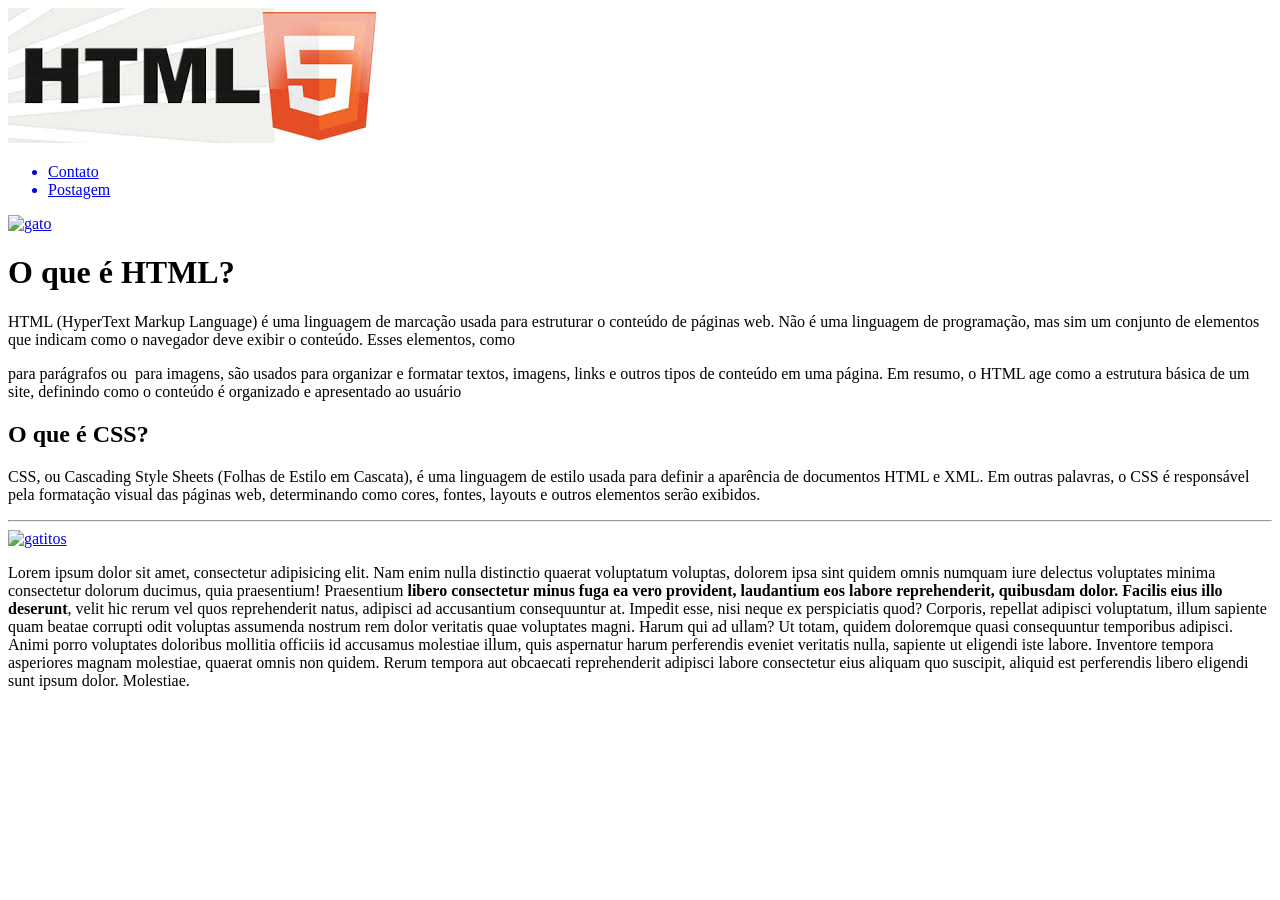
==== index.html @ 1c172020 "Atividade PCII" ====
<!DOCTYPE html>
<html lang="Pt-BR">
<head>
    <meta charset="UTF-8">
    <meta name="viewport" content="width=device-width, initial-scale=1.0">
    <title>Tipografia</title>
    <link rel="preconnect" href="https://fonts.googleapis.com">
    <link rel="preconnect" href="https://fonts.googleapis.com">
    <link rel="preconnect" href="https://fonts.gstatic.com" crossorigin>
    <link href="https://fonts.googleapis.com/css2?family=DynaPuff:wght@400..700&family=Outfit:wght@100..900&family=Red+Hat+Text:ital,wght@0,300..700;1,300..700&display=swap" rel="stylesheet">
    <link rel="stylesheet" href="csss/style.css">
</head>

<body>
    
    <header>
        <a href="index.html" target="_blank"><img src="midia/images.jpg" alt="logozinha"></a>
        <ul>
            <a href="contato.html">
                <li>Contato</li>
            </a> 
            <a href="fostagem.html">
                <li>Postagem</li>
            </a>
        </ul>
    </header>

    <Div class="easter-egg">
        <a href="https://bongo.cat" target="_blank"><img src="https://img.freepik.com/vetores-premium/gato-cinza-em-graficos-de-pixel-gato-kawaii-bonito-para-jogo-retro-ilustracao-vetorial_740246-616.jpg?semt=ais_hybrid&w=740&q=80" alt="gato"></a>
    </Div>

    <div class="text">
        <h1>O que é HTML?</h1>
        <p class="content">HTML (HyperText Markup Language) é uma linguagem de marcação usada para estruturar o conteúdo de páginas web. Não é uma linguagem de programação, mas sim um conjunto de elementos que indicam como o navegador deve exibir o conteúdo. Esses elementos, como <p> para parágrafos ou <img> para imagens, são usados para organizar e formatar textos, imagens, links e outros tipos de conteúdo em uma página. Em resumo, o HTML age como a estrutura básica de um site, definindo como o conteúdo é organizado e apresentado ao usuário</strong></p>
        <h2>O que é CSS?</h2>
        <p class="content">
            CSS, ou Cascading Style Sheets (Folhas de Estilo em Cascata), é uma linguagem de estilo usada para definir a aparência de documentos HTML e XML. Em outras palavras, o CSS é responsável pela formatação visual das páginas web, determinando como cores, fontes, layouts e outros elementos serão exibidos. </p>
        <hr>
    </div>

    <div >
        <a href="https://www.deviantart.com/petinformationonline/art/A-Comprehensive-Guide-to-Unique-Cat-Breeds-1021958427" target="_blank"><img src="https://encrypted-tbn0.gstatic.com/images?q=tbn:ANd9GcQiMrPthRTvuJ5VZTFCGKxOm_8AXkbgY1RCrg&s" alt="gatitos" class="banner"></a>
    </div>

    <div class="content2">
        <p>Lorem ipsum dolor sit amet, consectetur adipisicing elit. Nam enim nulla distinctio quaerat voluptatum voluptas, dolorem ipsa sint quidem omnis numquam iure delectus voluptates minima consectetur dolorum ducimus, quia praesentium!
        Praesentium <strong>libero consectetur minus fuga ea vero provident, laudantium eos labore reprehenderit, quibusdam dolor. Facilis eius illo deserunt</strong>, velit hic rerum vel quos reprehenderit natus, adipisci ad accusantium consequuntur at.
        Impedit esse, nisi neque ex perspiciatis quod? Corporis, repellat adipisci voluptatum, illum sapiente quam beatae corrupti odit voluptas assumenda nostrum rem dolor veritatis quae voluptates magni. Harum qui ad ullam?
        Ut totam, quidem doloremque quasi consequuntur temporibus adipisci. Animi porro voluptates doloribus mollitia officiis id accusamus molestiae illum, quis aspernatur harum perferendis eveniet veritatis nulla, sapiente ut eligendi iste labore.
        Inventore tempora asperiores magnam molestiae, quaerat omnis non quidem. Rerum tempora aut obcaecati reprehenderit adipisci labore consectetur eius aliquam quo suscipit, aliquid est perferendis libero eligendi sunt ipsum dolor. Molestiae.</p>
    </div>
    
  
</body>
</html>
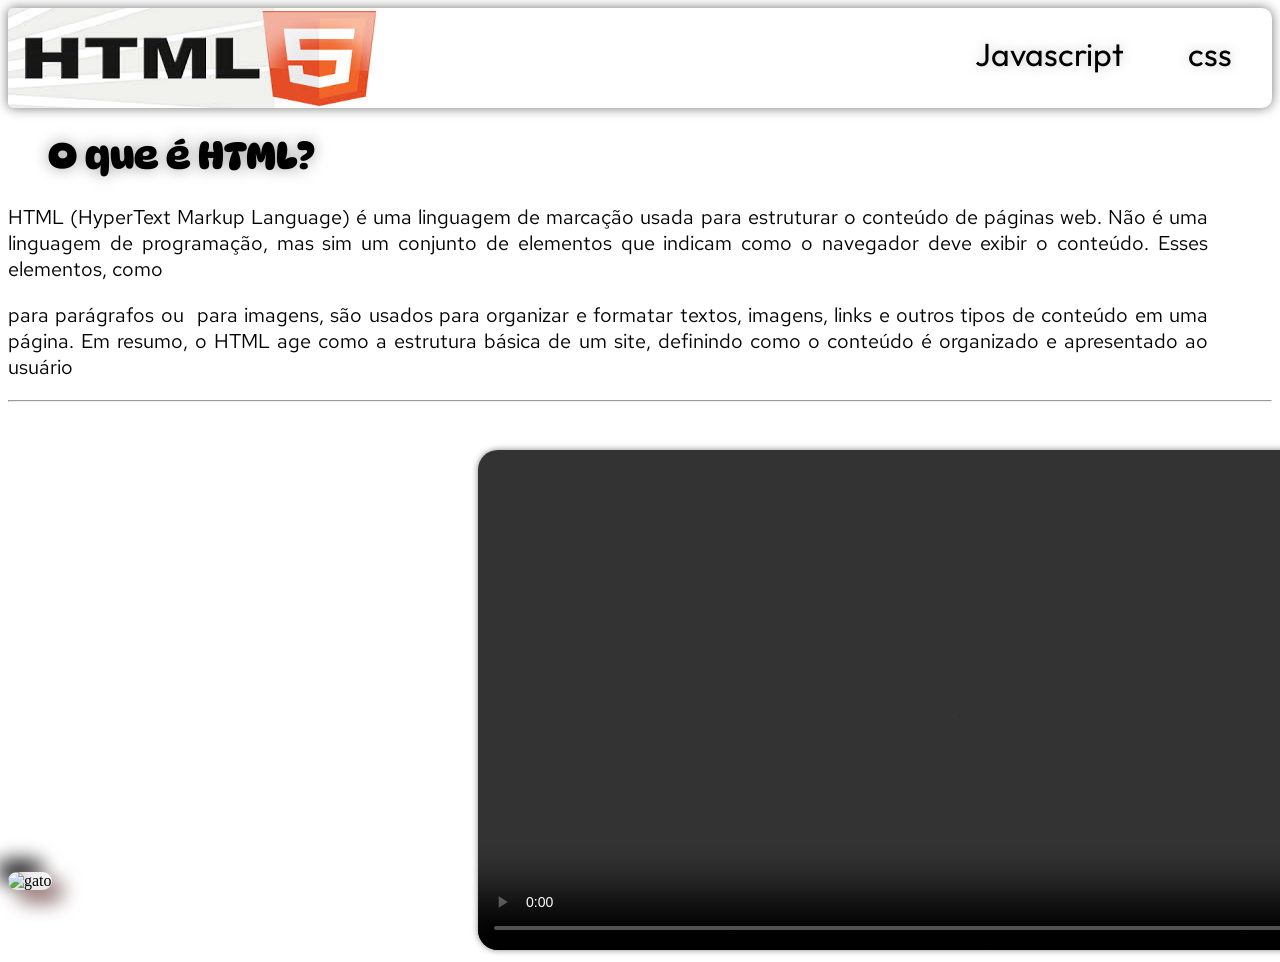
==== commit 22de3688: "Alterações finais na atividade PCII" ====
--- a/index.html
+++ b/index.html
@@ -8,19 +8,19 @@
     <link rel="preconnect" href="https://fonts.googleapis.com">
     <link rel="preconnect" href="https://fonts.gstatic.com" crossorigin>
     <link href="https://fonts.googleapis.com/css2?family=DynaPuff:wght@400..700&family=Outfit:wght@100..900&family=Red+Hat+Text:ital,wght@0,300..700;1,300..700&display=swap" rel="stylesheet">
-    <link rel="stylesheet" href="csss/style.css">
+    <link rel="stylesheet" href="style.css">
 </head>
 
 <body>
     
     <header>
-        <a href="index.html" target="_blank"><img src="midia/images.jpg" alt="logozinha"></a>
+        <img src="midia/images.jpg" alt="logozinha">
         <ul>
-            <a href="contato.html">
-                <li>Contato</li>
+            <a href="javascript.html">
+                <li>Javascript</li>
             </a> 
-            <a href="fostagem.html">
-                <li>Postagem</li>
+            <a href="css.html">
+                <li>css</li>
             </a>
         </ul>
     </header>
@@ -32,24 +32,11 @@
     <div class="text">
         <h1>O que é HTML?</h1>
         <p class="content">HTML (HyperText Markup Language) é uma linguagem de marcação usada para estruturar o conteúdo de páginas web. Não é uma linguagem de programação, mas sim um conjunto de elementos que indicam como o navegador deve exibir o conteúdo. Esses elementos, como <p> para parágrafos ou <img> para imagens, são usados para organizar e formatar textos, imagens, links e outros tipos de conteúdo em uma página. Em resumo, o HTML age como a estrutura básica de um site, definindo como o conteúdo é organizado e apresentado ao usuário</strong></p>
-        <h2>O que é CSS?</h2>
-        <p class="content">
-            CSS, ou Cascading Style Sheets (Folhas de Estilo em Cascata), é uma linguagem de estilo usada para definir a aparência de documentos HTML e XML. Em outras palavras, o CSS é responsável pela formatação visual das páginas web, determinando como cores, fontes, layouts e outros elementos serão exibidos. </p>
         <hr>
     </div>
 
-    <div >
-        <a href="https://www.deviantart.com/petinformationonline/art/A-Comprehensive-Guide-to-Unique-Cat-Breeds-1021958427" target="_blank"><img src="https://encrypted-tbn0.gstatic.com/images?q=tbn:ANd9GcQiMrPthRTvuJ5VZTFCGKxOm_8AXkbgY1RCrg&s" alt="gatitos" class="banner"></a>
-    </div>
+   <video src="midia/O Que é HTML e Para Que Serve？ (O Que é HTML 5？ ⧸ O Que é HTML e Como Funciona？).mp4" controls></video>
 
-    <div class="content2">
-        <p>Lorem ipsum dolor sit amet, consectetur adipisicing elit. Nam enim nulla distinctio quaerat voluptatum voluptas, dolorem ipsa sint quidem omnis numquam iure delectus voluptates minima consectetur dolorum ducimus, quia praesentium!
-        Praesentium <strong>libero consectetur minus fuga ea vero provident, laudantium eos labore reprehenderit, quibusdam dolor. Facilis eius illo deserunt</strong>, velit hic rerum vel quos reprehenderit natus, adipisci ad accusantium consequuntur at.
-        Impedit esse, nisi neque ex perspiciatis quod? Corporis, repellat adipisci voluptatum, illum sapiente quam beatae corrupti odit voluptas assumenda nostrum rem dolor veritatis quae voluptates magni. Harum qui ad ullam?
-        Ut totam, quidem doloremque quasi consequuntur temporibus adipisci. Animi porro voluptates doloribus mollitia officiis id accusamus molestiae illum, quis aspernatur harum perferendis eveniet veritatis nulla, sapiente ut eligendi iste labore.
-        Inventore tempora asperiores magnam molestiae, quaerat omnis non quidem. Rerum tempora aut obcaecati reprehenderit adipisci labore consectetur eius aliquam quo suscipit, aliquid est perferendis libero eligendi sunt ipsum dolor. Molestiae.</p>
-    </div>
-    
   
 </body>
 </html>
--- a/style.css
+++ b/style.css
@@ -0,0 +1,110 @@
+header{
+    display: flex;
+
+    top: 5px;
+    justify-content: space-between;
+    justify-items: center;
+    background-color: #ffffff;
+    background-color: #fff;
+    border-radius: 10px;
+    max-height: 100px;
+    filter: drop-shadow(0 0 00.35em rgba(0, 0, 0, 0.548));
+    
+}
+
+header img{
+    border-radius: 5px;
+    width: 373px;
+    height: 100px;
+}
+
+li{
+    display: inline-block;
+    padding-left: 20px;
+    padding-right: 40px;
+    padding-top: 10px;
+    font-size: 2em;
+   
+}
+
+a{
+    color: black;
+    text-decoration: none;
+    filter: drop-shadow(0 0 0.35em rgba(0, 0, 0, 0.218));
+    transition: all 400ms ease 0s;
+}
+
+li{
+    transition: all 400ms ease 0s;
+    font-family: "Outfit", sans-serif;
+}
+
+a:hover{
+    text-decoration: underline;
+    color: rgb(255, 68, 0);
+    transition: all 400ms ease 0s;
+}
+
+li:hover{
+    text-decoration: underline;
+    color: rgb(255, 68, 0);
+    text-decoration-thickness: 1mm;
+    text-decoration-skip-ink: ;
+    text-underline-offset: 0.4rem;
+    filter: drop-shadow(0 0 0.20em rgb(206, 255, 245))
+}
+
+.easter-egg{
+     position: fixed;
+     bottom: 10px;
+}
+
+.easter-egg img{
+    width: 50px;
+    border-radius: 10px;
+    box-shadow: 10px 10px 20px rgb(141, 101, 101), -10px -10px 20px black;
+   
+}
+
+.banner{
+    display: flex;
+    justify-self: center;
+    width: 1000px;
+    height: 500px;
+    border-radius: 30px;
+    box-shadow: 10px 10px 20px rgba(128, 128, 128, 0.303), -10px -10px 20px rgba(0, 0, 0, 0.275);
+    margin-top: 50px;
+    transition: 200ms ease-in-out 0s;
+
+}
+
+.text{
+    display: block;
+}
+
+h1, h2{
+    text-indent: 40px;
+    font-family: "DynaPuff", system-ui;
+    filter: drop-shadow(0 0 0.20em rgba(0, 0, 0, 0.35));
+    font-size: 1cm;
+    justify-self: center;
+}
+
+p{
+    max-width: 1200px;
+    font-size: 20px;
+    justify-self: center;
+    text-align: justify;
+    font-family: "Red Hat Text", sans-serif;
+}
+
+
+
+video{
+    width: 1000px;
+    justify-self: center;
+    margin-left: 470px;
+    filter: drop-shadow(0 0 0.20em rgba(0, 0, 0, 0.483));
+    border-radius: 20px;
+    margin-top: 40px;
+}
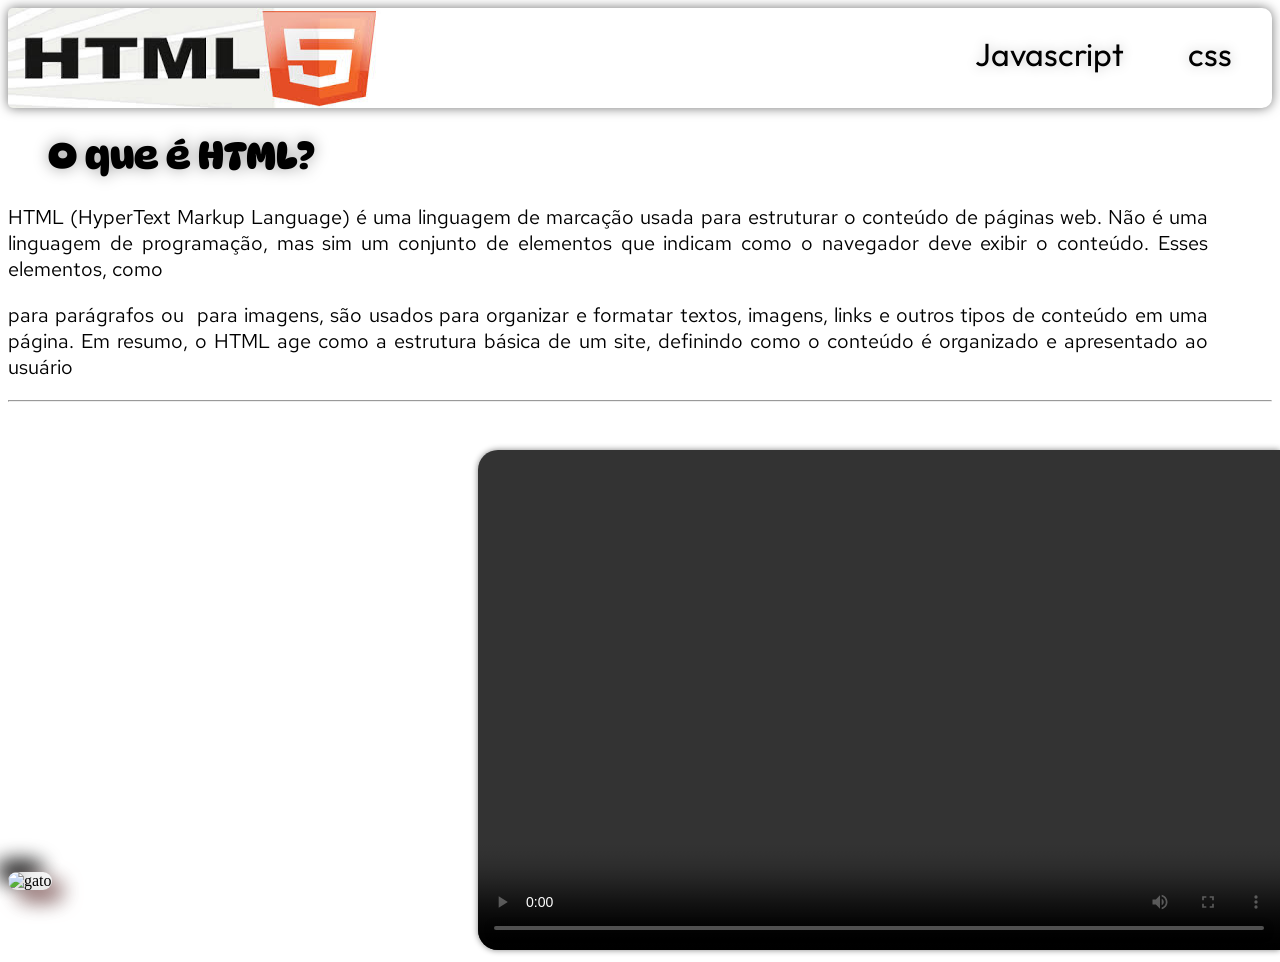
==== commit d38a5da7: "Finalização atividade PCII" ====
--- a/index.html
+++ b/index.html
@@ -3,7 +3,7 @@
 <head>
     <meta charset="UTF-8">
     <meta name="viewport" content="width=device-width, initial-scale=1.0">
-    <title>Tipografia</title>
+    <title>HTML</title>
     <link rel="preconnect" href="https://fonts.googleapis.com">
     <link rel="preconnect" href="https://fonts.googleapis.com">
     <link rel="preconnect" href="https://fonts.gstatic.com" crossorigin>
